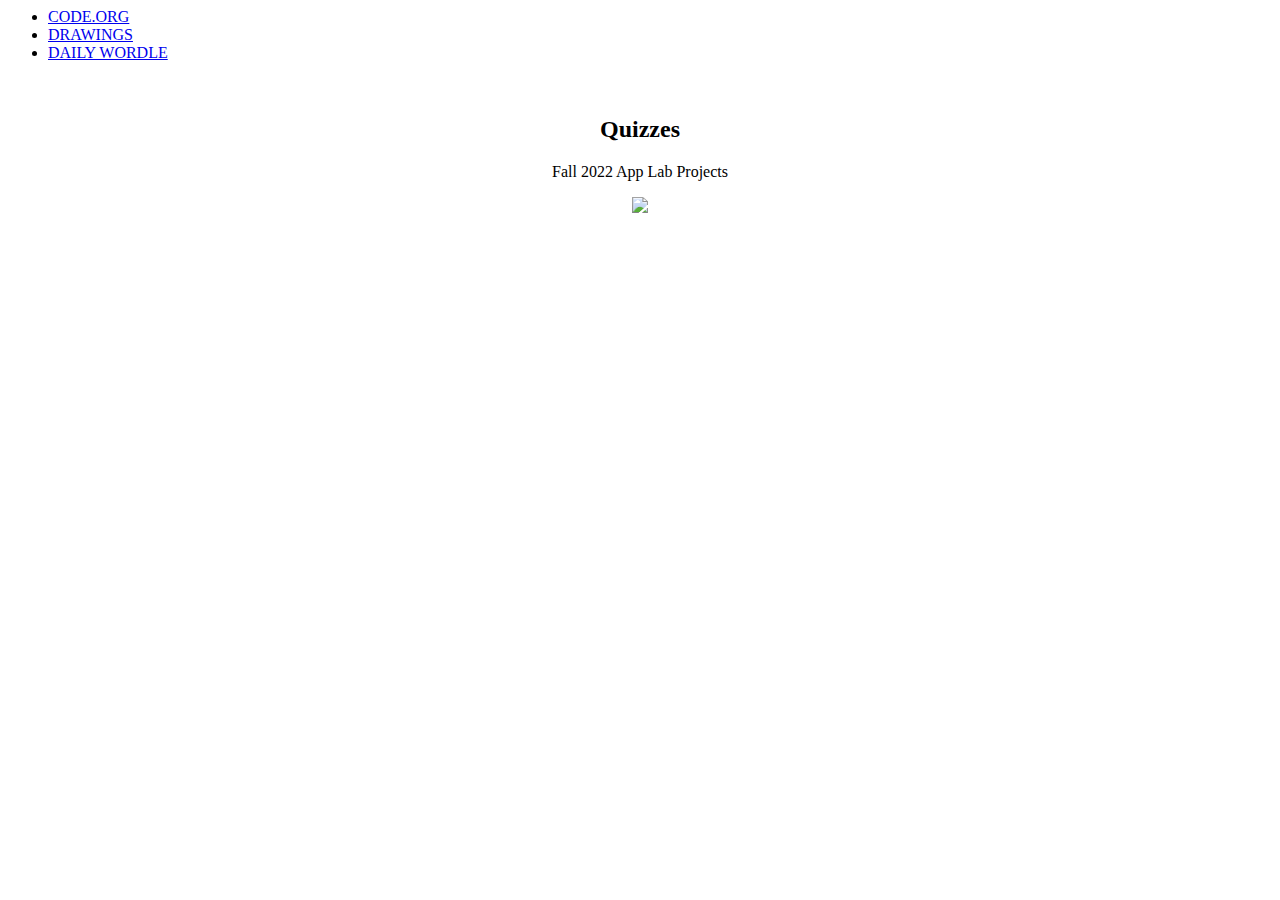
==== index2.html @ 8b9fe9b3 "Create index2.html" ====
<html>
  <head>
    <link rel="icon" href="https://encrypted-tbn0.gstatic.com/images?q=tbn:ANd9GcT7xZPXPQ1a131rslX-85M6fktMcgRVarH51Wd7LPAsyCLhUi860PKtn_xMItHBwzwSw_w:https://cdn.britannica.com/55/118455-050-A14678BB/Osprey.jpg&usqp=CAU">
    <title> TAB TITLE </title>
  </head>
  <body>
    <ul>
    <li> <a href="https://code.org/">CODE.ORG </a> </li>
    <li> <a href="https://www.powayusd.com/en-US/Schools/HS/WVHS/HOME">DRAWINGS </a></li>
      <li> <a href="https://www.nytimes.com/games/wordle/index.html">DAILY WORDLE </a> </li>
    </ul>
    <br>
  <center>
  <h2>Quizzes </h2>
  <p>Fall 2022 App Lab Projects</p>
    <img src="https://encrypted-tbn0.gstatic.com/images?q=tbn:ANd9GcQdxRqxT9u6bU_ge13pQcCSqm34g_KbH6hsikqf2s9zhW7SqZwJEM58EZVJwgKKOvhhm7Y:https://images.readwrite.com/wp-content/uploads/2019/08/Why-You-Love-Online-Quizzes-825x500.jpg&usqp=CAU">
    <br>   
        <iframe width="392" height="620" style="border: 0px;" src="https://studio.code.org/projects/applab/dnSSNusjPvqB55OzlUBOY7r8xyeHx0mFkNatJe_L55o/embed"></iframe>
        <iframe width="392" height="620" style="border: 0px;" src="https://studio.code.org/projects/applab/u_ZJiWr2YjRAj-6xxbBmv7dl65G6Bq58zlGZyO2JA9Q/embed"></iframe>
       


   </body>
</html>
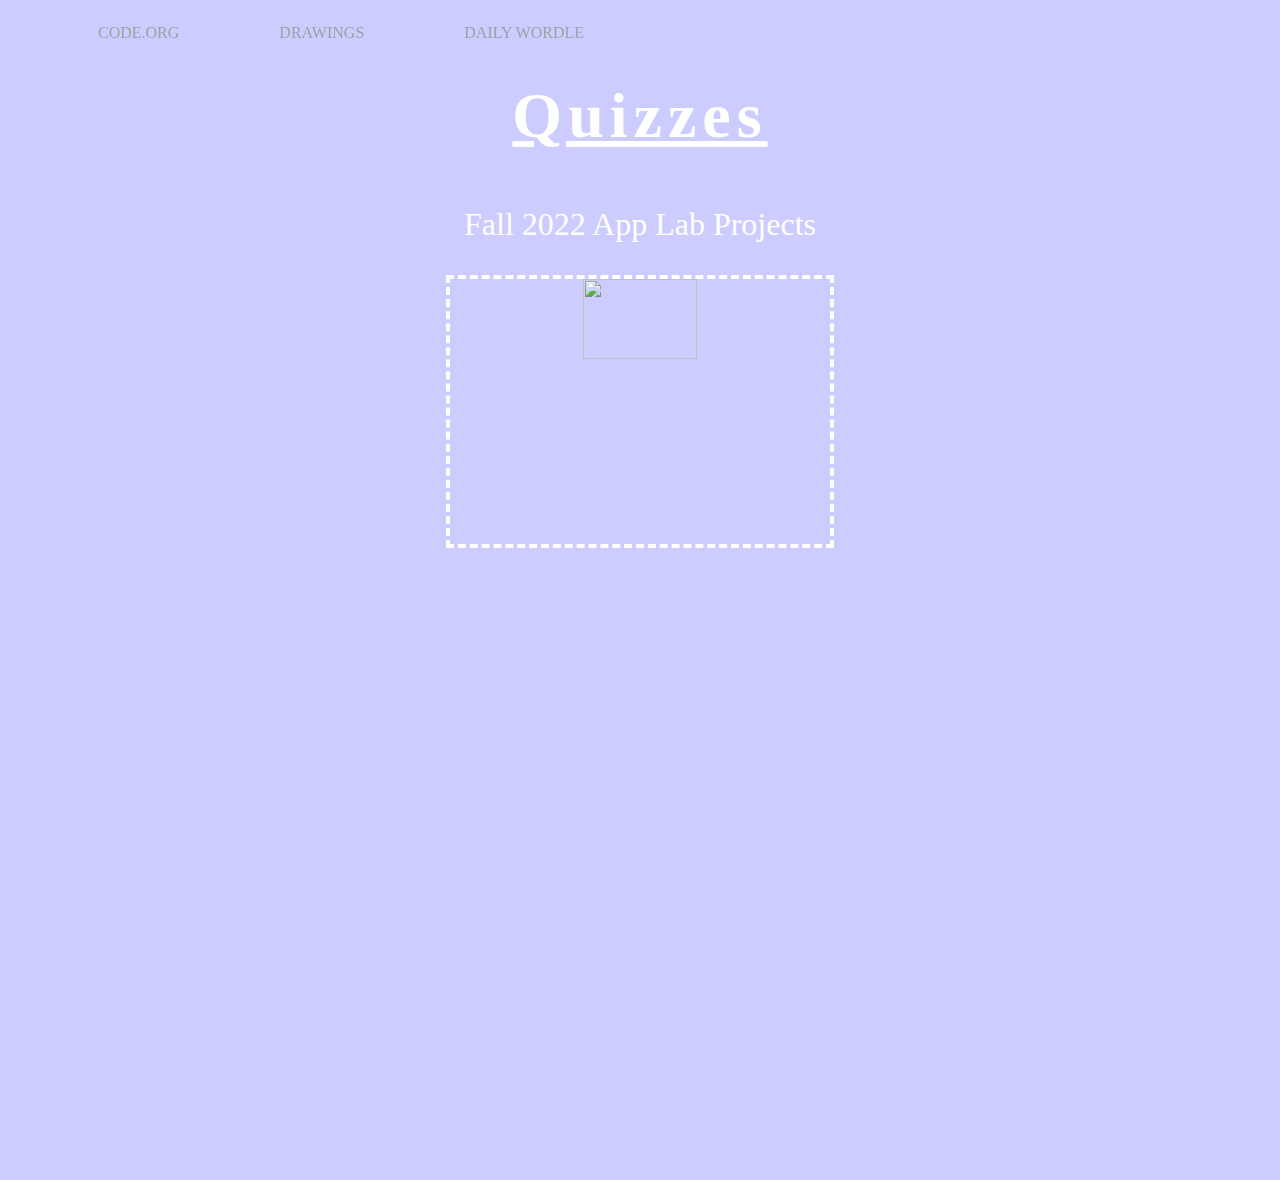
==== commit 4fddad2b: "Update index2.html" ====
--- a/index2.html
+++ b/index2.html
@@ -1,5 +1,6 @@
 <html>
   <head>
+   <link rel="stylesheet" href="style.css">
     <link rel="icon" href="https://encrypted-tbn0.gstatic.com/images?q=tbn:ANd9GcT7xZPXPQ1a131rslX-85M6fktMcgRVarH51Wd7LPAsyCLhUi860PKtn_xMItHBwzwSw_w:https://cdn.britannica.com/55/118455-050-A14678BB/Osprey.jpg&usqp=CAU">
     <title> TAB TITLE </title>
   </head>
@@ -17,7 +18,7 @@
     <br>   
         <iframe width="392" height="620" style="border: 0px;" src="https://studio.code.org/projects/applab/dnSSNusjPvqB55OzlUBOY7r8xyeHx0mFkNatJe_L55o/embed"></iframe>
         <iframe width="392" height="620" style="border: 0px;" src="https://studio.code.org/projects/applab/u_ZJiWr2YjRAj-6xxbBmv7dl65G6Bq58zlGZyO2JA9Q/embed"></iframe>
-       
+        <iframe width="392" height="620" style="border: 0px;" src="https://studio.code.org/projects/applab/yI3gvuVKUPxww9qVCIiAzF6K5vrPNtSfbRFRH0ninmw/embed"></iframe>
 
 
    </body>
--- a/style.css
+++ b/style.css
@@ -0,0 +1,40 @@
+body {
+  background-color:#CCCCFF
+}
+h2{
+  color:white;
+  font-family:"Nova Mono", Fantasy;
+  font-size:400%;
+  letter-spacing:6px;
+  text-decoration:underline
+}
+p{
+  color:white;
+  font-size:200%;
+  letter-spacing:
+}
+img{
+  border:dashed white 4px;
+  height:30%;
+  width:30%;
+}
+ul{
+  list-style-type: none;
+  text-align: center;
+  position: fixed;
+}
+li{
+  float: left;
+}
+li a{
+  padding: 50px;
+  font-family:"Nova Mono", Fantasy;
+  color: #95A5A6;
+  text-decoration-line: none;
+}
+li a:hover{
+  background-color: #17202A;
+  color:white;
+}
+
+}
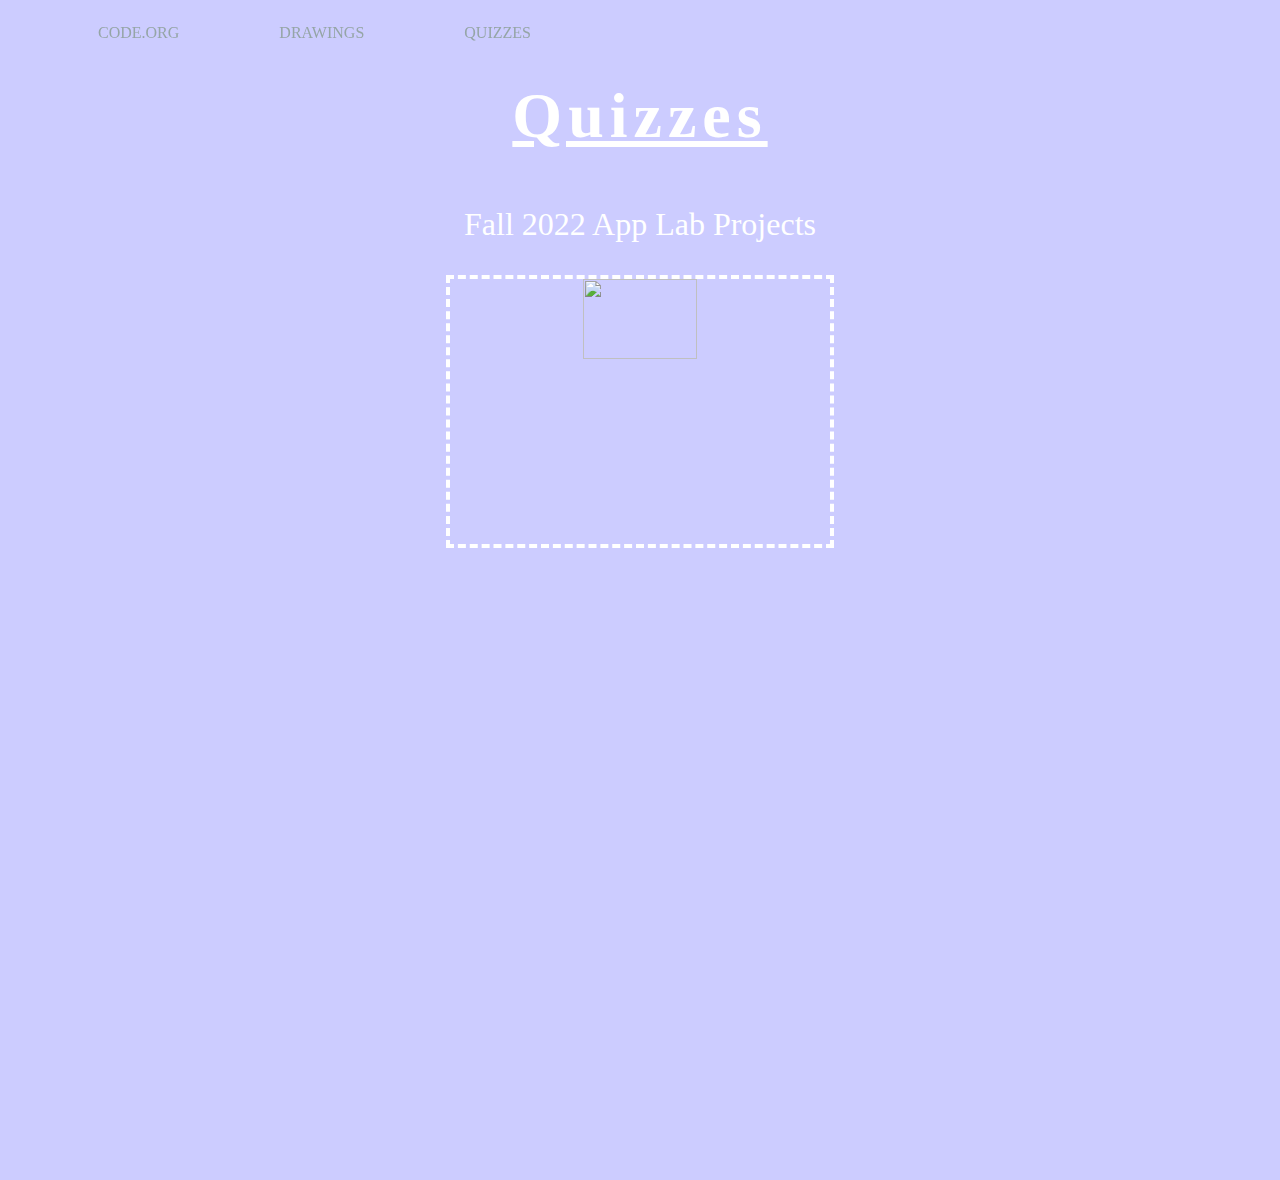
==== commit 118a8a2c: "Update index2.html" ====
--- a/index2.html
+++ b/index2.html
@@ -7,8 +7,8 @@
   <body>
     <ul>
     <li> <a href="https://code.org/">CODE.ORG </a> </li>
-    <li> <a href="https://www.powayusd.com/en-US/Schools/HS/WVHS/HOME">DRAWINGS </a></li>
-      <li> <a href="https://www.nytimes.com/games/wordle/index.html">DAILY WORDLE </a> </li>
+    <li> <a href="index3.html">DRAWINGS </a></li>
+      <li> <a href="index2.html">QUIZZES </a> </li>
     </ul>
     <br>
   <center>
